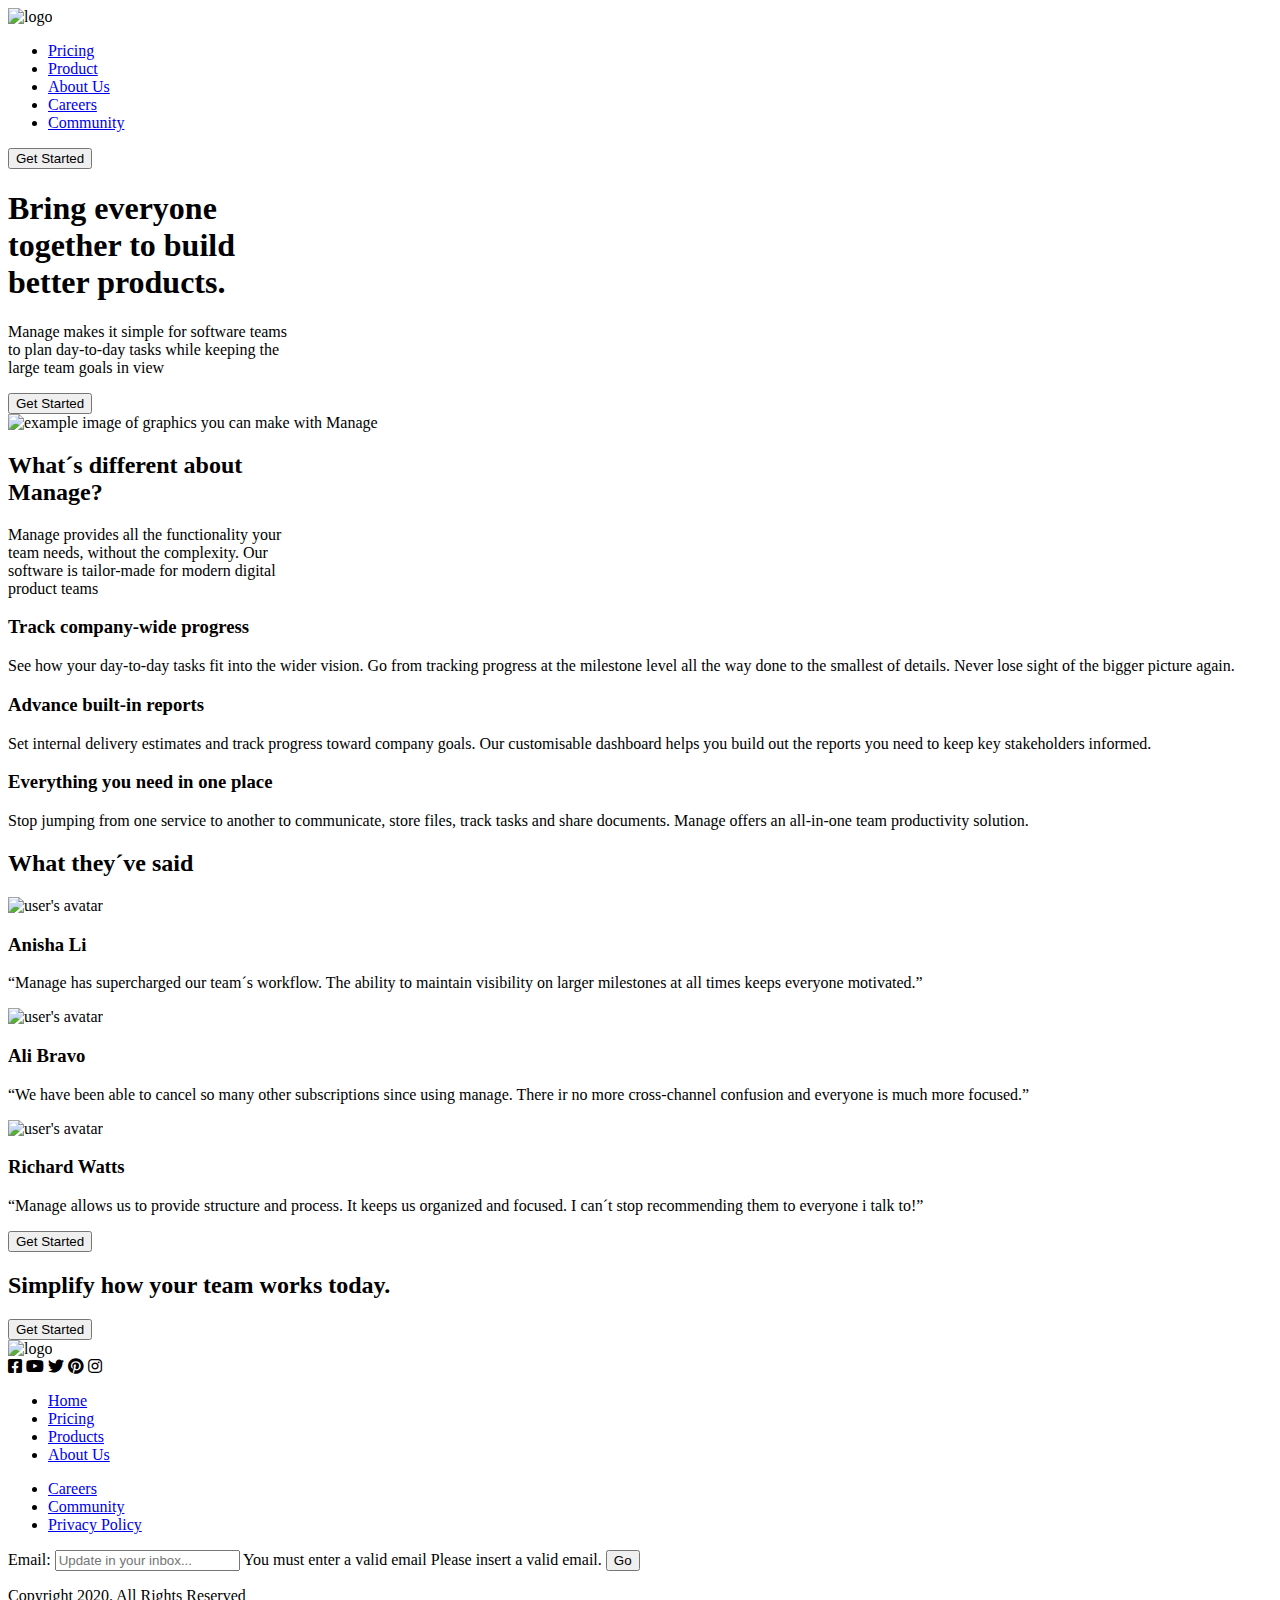
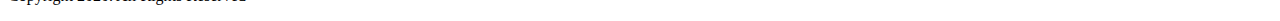
==== Casarone-Agustina/index.html @ 552cc0e2 "setting folders, links, HTML, CSS, references and source img" ====
<!DOCTYPE html>
<html lang="en">
<head>
    <meta charset="UTF-8">
    <meta http-equiv="X-UA-Compatible" content="IE=edge">
    <meta name="viewport" content="width=device-width, initial-scale=1.0">
    <link rel="stylesheet" href="//use.fontawesome.com/releases/v5.0.7/css/all.css">
    <link rel="preconnect" href="https://fonts.googleapis.com">
    <link rel="preconnect" href="https://fonts.gstatic.com" crossorigin>
    <link href="https://fonts.googleapis.com/css2?family=Be+Vietnam+Pro&display=swap" rel="stylesheet">
    <link rel="stylesheet" href="/styles/styles.css">
    <title>Final Front End 1</title>
</head>

<body>
    <!-- HEADER -->
    <header>
        <!-- LOGO -->
        <section class="header-container">
            <img src="/img/logo-header.svg" alt="logo">
        </section>

        <!-- NAV -->
        <section class="header-container">
            <nav>
                <ul>
                    <li class="nav-bar-link"><a href="/" target="_blank">Pricing</a></li>
                    <li class="nav-bar-link"><a href="/" target="_blank">Product</a></li>
                    <li class="nav-bar-link"><a href="/" target="_blank">About Us</a></li>
                    <li class="nav-bar-link"><a href="/" target="_blank">Careers</a></li>
                    <li class="nav-bar-link"><a href="/" target="_blank">Community</a></li>
                </ul>
            </nav>
        </section>

        <!-- ACTION -->
        <section class="header-container">
            <button class="nav-bar-button">Get Started</button>
        </section>
    </header>

    <!-- MAIN -->
    <main>

        <!-- HOME -->

        <section class="main-content-container" id="home">
            <div class="home-content">
                <h1>Bring everyone
                    <br>together to build
                    <br>better products.</h1>
                <p class="text-info">Manage makes it simple for software teams
                    <br>to plan day-to-day tasks while keeping the
                    <br>large team goals in view </p>
                <button class="nav-bar-button">Get Started</button>
            </div>

            <div class="home-content">
                <img src="/img/illustration-intro.svg" alt="example image of graphics you can make with Manage">
            </div>
        </section>

        <!-- ABOUT US -->

        <section class="main-content-container" id="about-us">
            <div class="about-us-content">
                <h2>What´s different about
                    <br>Manage?</h2>
                <p class="text-info">Manage provides all the functionality your
                    <br>team needs, without the complexity. Our
                    <br>software is tailor-made for modern digital
                    <br>product teams</p>
            </div>

            <div class="about-us-content">
                <div class="about-us-characteristics">
                    <h3>Track company-wide progress</h3>
                    <p class="text-description">See how your day-to-day tasks fit into the wider vision. Go from tracking progress at the milestone level all the way done to the smallest of details. Never lose sight of the bigger picture again.</p>
                </div>

                <div class="about-us-characteristics">
                    <h3>Advance built-in reports</h3>
                    <p class="text-description">Set internal delivery estimates and track progress toward company goals. Our customisable dashboard helps you build out the reports you need to keep key stakeholders informed.</p>
                </div>

                <div class="about-us-characteristics">
                    <h3>Everything you need in one place</h3>
                    <p class="text-description">Stop jumping from one service to another to communicate, store files, track tasks and share documents. Manage offers an all-in-one team productivity solution.</p>
                </div>
            </div>
        </section>

        <!-- REVIEWS -->

        <section class="main-content-container" id="reviews">
            <h2>What they´ve said</h2>
            <div class="cards-container">
                <card class="review-content">
                    <img src="/img/avatar-anisha.png" alt="user's avatar">
                    <h3>Anisha Li</h3>
                    <p class="text-review">“Manage has supercharged our team´s workflow. The ability to maintain visibility on larger milestones at all times keeps everyone motivated.”</p>
                </card>

                <card class="review-content">
                    <img src="/img/avatar-ali.png" alt="user's avatar">
                    <h3>Ali Bravo</h3>
                    <p class="text-review">“We have been able to cancel so many other subscriptions since using manage. There ir no more cross-channel confusion and everyone is much more focused.”</p>
                </card>

                <card class="review-content">
                    <img src="/img/avatar-richard.png" alt="user's avatar">
                    <h3>Richard Watts</h3>
                    <p class="text-review">“Manage allows us to provide structure and process. It keeps us organized and focused. I can´t stop recommending them to everyone i talk to!”</p>
                </card>
            </div>

            <button class="nav-bar-button">Get Started</button>
        </section>

        <!-- CLOSE FRAGMENT -->

        <section class="main-content-container" id="close-fragment">
            <h2>Simplify how your team works today.</h2>            
            <button class="nav-bar-button">Get Started</button>
        </section>    
    </main>

    <!-- FOOTER -->
    <footer>
        <div class="footer-content-container">
            <!-- social -->
            <div class="footer-content">
                <div class="footer-content-social">
                    <img src="/img/logo-footer.svg" alt="logo">
                </div>
                <div class="footer-content-social social-icons">
                    <i class="fab fa-facebook-square"></i>
                    <i class="fab fa-youtube"></i>
                    <i class="fab fa-twitter"></i>
                    <i class="fab fa-pinterest"></i>
                    <i class="fab fa-instagram"></i>
                </div>
            </div>
            <!-- links -->
            <div class="footer-content">
                <ul>
                    <li class="footer-link"><a href="/" target="_blank">Home</a></li>
                    <li class="footer-link"><a href="/" target="_blank">Pricing</a></li>
                    <li class="footer-link"><a href="/" target="_blank">Products</a></li>
                    <li class="footer-link"><a href="/" target="_blank">About Us</a></li>
                </ul>
                <ul>
                    <li class="footer-link"><a href="/" target="_blank">Careers</a></li>
                    <li class="footer-link"><a href="/" target="_blank">Community</a></li>
                    <li class="footer-link"><a href="/" target="_blank">Privacy Policy</a></li>
                </ul>
            </div>
            <!-- call to action -->
            <div class="footer-content">
                <form action="/registro" method="post">
                    <label for="email">Email:</label>
                    <input type="email" class="form-control" name="email" id="email" placeholder="Update in your inbox..." tabindex="1" required>
                    <span class="form-obligatorio">You must enter a valid email</span>
                    <span class="form-error-message">Please insert a valid email.</span>
                    <input type="submit" class="form-control" name="Go" value="Go" tabindex="2">
                </form>
            </div>
        </div>
        <p class="text-rights">Copyright 2020. All Rights Reserved</p>
    </footer>
</body>
</html>
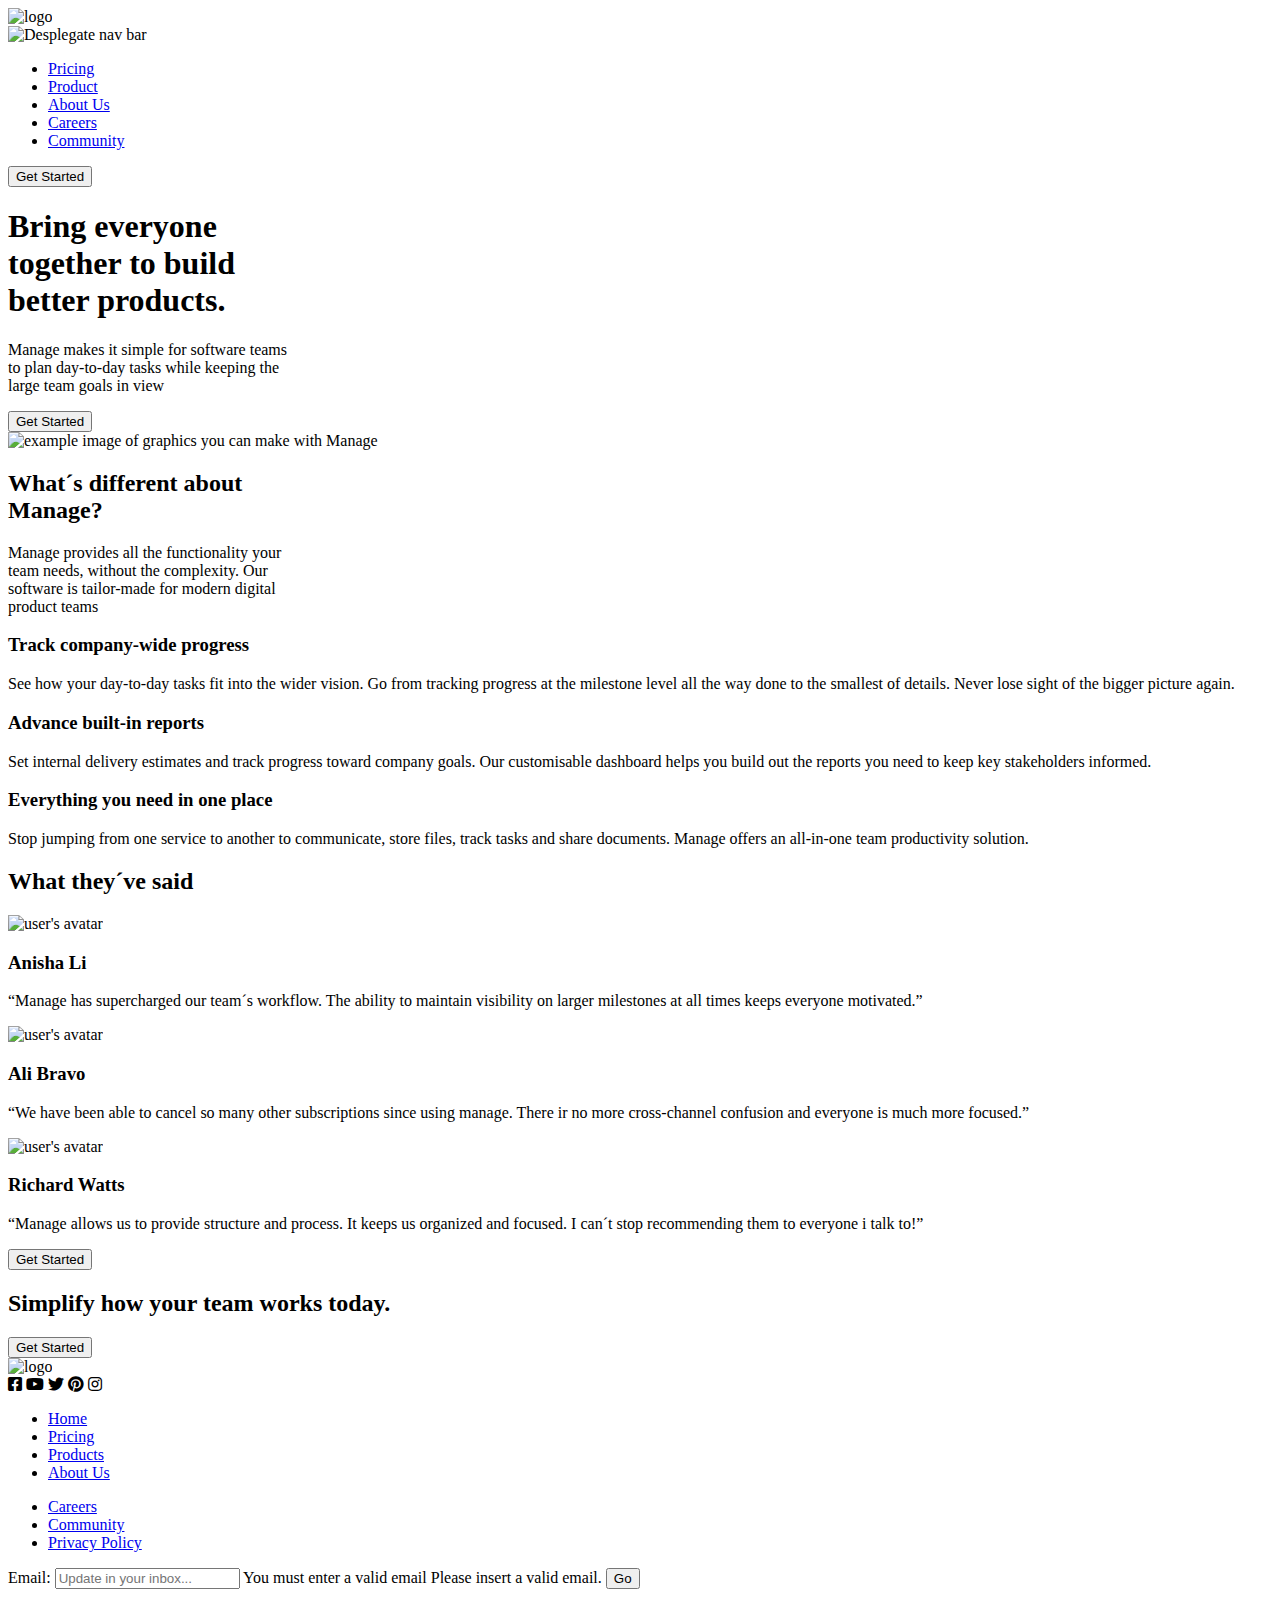
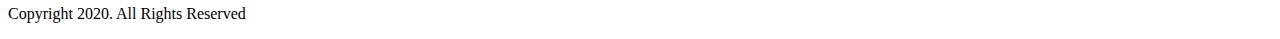
==== commit c2ed5a74: "changes on the CSS of the nav-bar and home-section" ====
--- a/Casarone-Agustina/index.html
+++ b/Casarone-Agustina/index.html
@@ -22,13 +22,17 @@
 
         <!-- NAV -->
         <section class="header-container">
+            <div class="menu-icon-container">
+                <img src="/img/icon-hamburger.svg" alt="Desplegate nav bar">
+            </div>
+
             <nav>
-                <ul>
-                    <li class="nav-bar-link"><a href="/" target="_blank">Pricing</a></li>
-                    <li class="nav-bar-link"><a href="/" target="_blank">Product</a></li>
-                    <li class="nav-bar-link"><a href="/" target="_blank">About Us</a></li>
-                    <li class="nav-bar-link"><a href="/" target="_blank">Careers</a></li>
-                    <li class="nav-bar-link"><a href="/" target="_blank">Community</a></li>
+                <ul class="nav-bar-container">
+                    <li><a href="/" target="_blank" class="nav-bar-link">Pricing</a></li>
+                    <li><a href="/" target="_blank" class="nav-bar-link">Product</a></li>
+                    <li><a href="/" target="_blank" class="nav-bar-link">About Us</a></li>
+                    <li><a href="/" target="_blank" class="nav-bar-link">Careers</a></li>
+                    <li><a href="/" target="_blank" class="nav-bar-link">Community</a></li>
                 </ul>
             </nav>
         </section>
@@ -44,15 +48,15 @@
 
         <!-- HOME -->
 
-        <section class="main-content-container" id="home">
+        <section class="main-content-container home-container" id="home">
             <div class="home-content">
-                <h1>Bring everyone
+                <h1 class="home-item">Bring everyone
                     <br>together to build
                     <br>better products.</h1>
-                <p class="text-info">Manage makes it simple for software teams
+                <p class="text-info home-item">Manage makes it simple for software teams
                     <br>to plan day-to-day tasks while keeping the
                     <br>large team goals in view </p>
-                <button class="nav-bar-button">Get Started</button>
+                <button class="nav-bar-button home-item">Get Started</button>
             </div>
 
             <div class="home-content">
@@ -62,8 +66,8 @@
 
         <!-- ABOUT US -->
 
-        <section class="main-content-container" id="about-us">
-            <div class="about-us-content">
+        <section class="main-content-container about-us-conteiner" id="about-us">
+            <div class="about-us-content about-us-description">
                 <h2>What´s different about
                     <br>Manage?</h2>
                 <p class="text-info">Manage provides all the functionality your
@@ -72,7 +76,7 @@
                     <br>product teams</p>
             </div>
 
-            <div class="about-us-content">
+            <div class="about-us-content about-us-list">
                 <div class="about-us-characteristics">
                     <h3>Track company-wide progress</h3>
                     <p class="text-description">See how your day-to-day tasks fit into the wider vision. Go from tracking progress at the milestone level all the way done to the smallest of details. Never lose sight of the bigger picture again.</p>
@@ -92,7 +96,7 @@
 
         <!-- REVIEWS -->
 
-        <section class="main-content-container" id="reviews">
+        <section class="main-content-container reviews-container" id="reviews">
             <h2>What they´ve said</h2>
             <div class="cards-container">
                 <card class="review-content">
@@ -114,12 +118,12 @@
                 </card>
             </div>
 
-            <button class="nav-bar-button">Get Started</button>
+            <button class="nav-bar-button" id="review-button">Get Started</button>
         </section>
 
         <!-- CLOSE FRAGMENT -->
 
-        <section class="main-content-container" id="close-fragment">
+        <section class="main-content-container close-fragment-container" id="close-fragment">
             <h2>Simplify how your team works today.</h2>            
             <button class="nav-bar-button">Get Started</button>
         </section>    
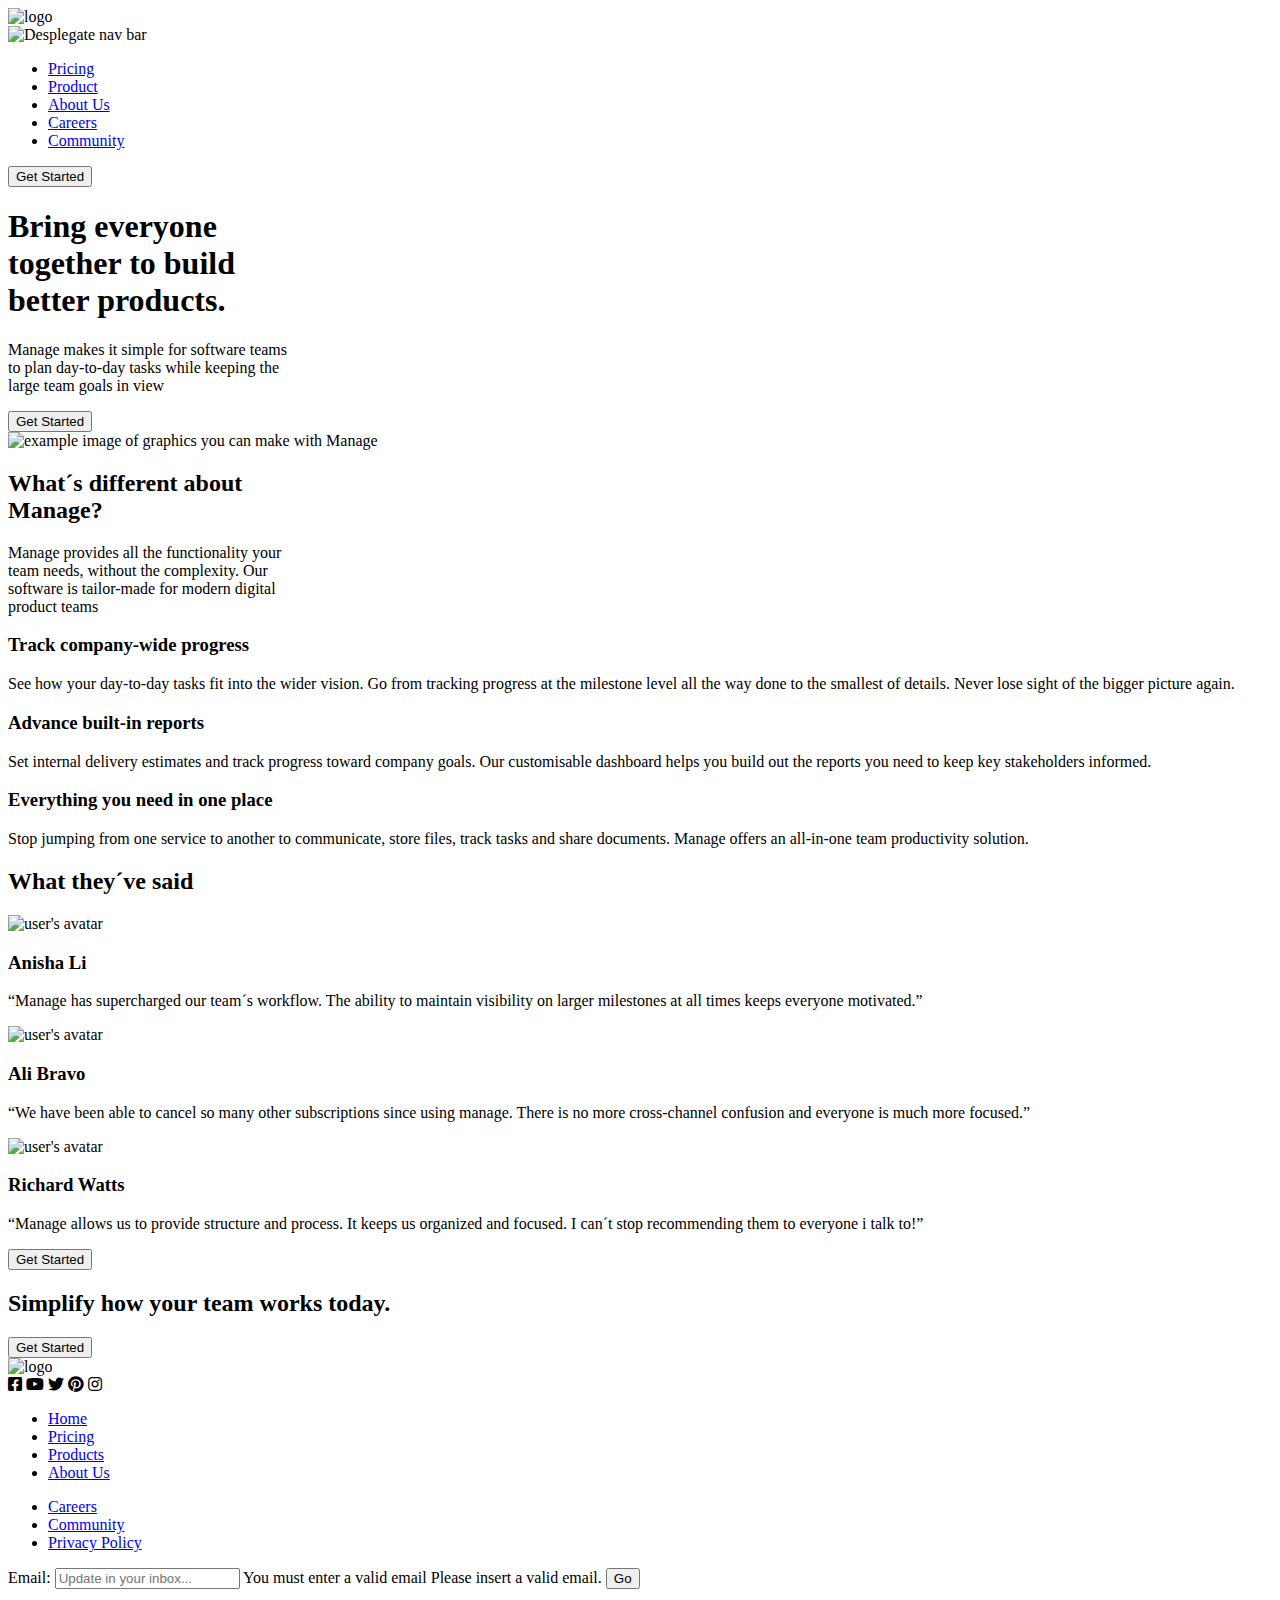
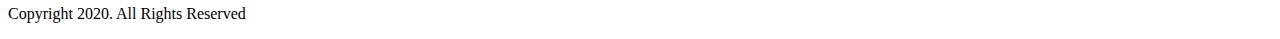
==== commit 4c046ad1: "agregué css a reviews, a la barra de cierre y arranqué el footer" ====
--- a/Casarone-Agustina/index.html
+++ b/Casarone-Agustina/index.html
@@ -66,9 +66,9 @@
 
         <!-- ABOUT US -->
 
-        <section class="main-content-container about-us-conteiner" id="about-us">
+        <section class="main-content-container about-us-container" id="about-us">
             <div class="about-us-content about-us-description">
-                <h2>What´s different about
+                <h2 class="about-us-description-title">What´s different about
                     <br>Manage?</h2>
                 <p class="text-info">Manage provides all the functionality your
                     <br>team needs, without the complexity. Our
@@ -78,17 +78,17 @@
 
             <div class="about-us-content about-us-list">
                 <div class="about-us-characteristics">
-                    <h3>Track company-wide progress</h3>
+                    <h3 class="about-us-characteristics-title" id="title-1">Track company-wide progress</h3>
                     <p class="text-description">See how your day-to-day tasks fit into the wider vision. Go from tracking progress at the milestone level all the way done to the smallest of details. Never lose sight of the bigger picture again.</p>
                 </div>
 
                 <div class="about-us-characteristics">
-                    <h3>Advance built-in reports</h3>
+                    <h3 class="about-us-characteristics-title" id="title-2">Advance built-in reports</h3>
                     <p class="text-description">Set internal delivery estimates and track progress toward company goals. Our customisable dashboard helps you build out the reports you need to keep key stakeholders informed.</p>
                 </div>
 
                 <div class="about-us-characteristics">
-                    <h3>Everything you need in one place</h3>
+                    <h3 class="about-us-characteristics-title" id="title-3">Everything you need in one place</h3>
                     <p class="text-description">Stop jumping from one service to another to communicate, store files, track tasks and share documents. Manage offers an all-in-one team productivity solution.</p>
                 </div>
             </div>
@@ -101,19 +101,19 @@
             <div class="cards-container">
                 <card class="review-content">
                     <img src="/img/avatar-anisha.png" alt="user's avatar">
-                    <h3>Anisha Li</h3>
+                    <h3 class="user-name">Anisha Li</h3>
                     <p class="text-review">“Manage has supercharged our team´s workflow. The ability to maintain visibility on larger milestones at all times keeps everyone motivated.”</p>
                 </card>
 
                 <card class="review-content">
                     <img src="/img/avatar-ali.png" alt="user's avatar">
-                    <h3>Ali Bravo</h3>
-                    <p class="text-review">“We have been able to cancel so many other subscriptions since using manage. There ir no more cross-channel confusion and everyone is much more focused.”</p>
+                    <h3 class="user-name">Ali Bravo</h3>
+                    <p class="text-review">“We have been able to cancel so many other subscriptions since using manage. There is no more cross-channel confusion and everyone is much more focused.”</p>
                 </card>
 
                 <card class="review-content">
                     <img src="/img/avatar-richard.png" alt="user's avatar">
-                    <h3>Richard Watts</h3>
+                    <h3 class="user-name">Richard Watts</h3>
                     <p class="text-review">“Manage allows us to provide structure and process. It keeps us organized and focused. I can´t stop recommending them to everyone i talk to!”</p>
                 </card>
             </div>
@@ -124,8 +124,8 @@
         <!-- CLOSE FRAGMENT -->
 
         <section class="main-content-container close-fragment-container" id="close-fragment">
-            <h2>Simplify how your team works today.</h2>            
-            <button class="nav-bar-button">Get Started</button>
+            <h2 class="close-fragment-title">Simplify how your team works today.</h2>            
+            <button class="nav-bar-button" id="close-fragment-button">Get Started</button>
         </section>    
     </main>
 
@@ -134,7 +134,7 @@
         <div class="footer-content-container">
             <!-- social -->
             <div class="footer-content">
-                <div class="footer-content-social">
+                <div class="footer-content-social social-logo">
                     <img src="/img/logo-footer.svg" alt="logo">
                 </div>
                 <div class="footer-content-social social-icons">
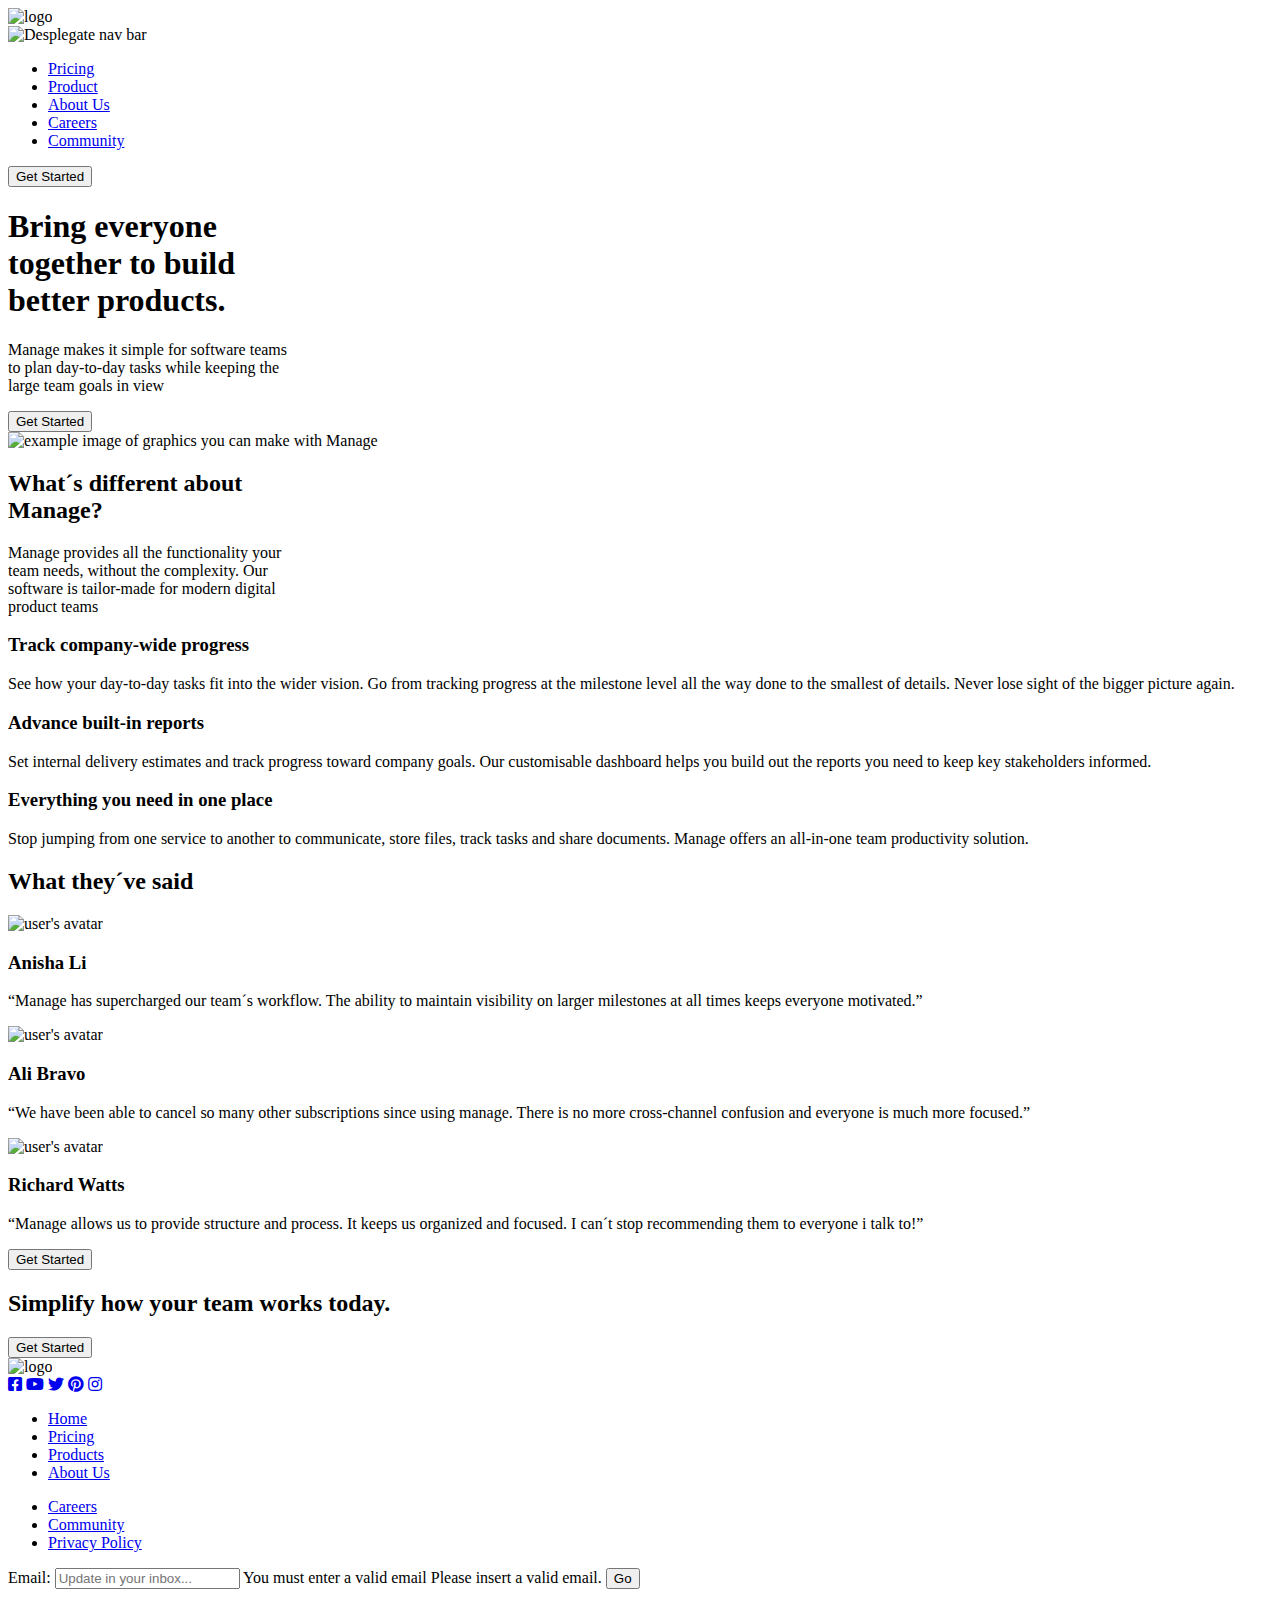
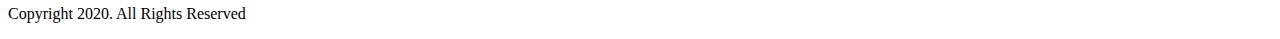
==== commit 43faedd3: "terminé la versión desktop" ====
--- a/Casarone-Agustina/index.html
+++ b/Casarone-Agustina/index.html
@@ -130,43 +130,43 @@
     </main>
 
     <!-- FOOTER -->
-    <footer>
+    <footer class="footer-container">
         <div class="footer-content-container">
             <!-- social -->
-            <div class="footer-content">
+            <div class="footer-content footer-social">
                 <div class="footer-content-social social-logo">
                     <img src="/img/logo-footer.svg" alt="logo">
                 </div>
                 <div class="footer-content-social social-icons">
-                    <i class="fab fa-facebook-square"></i>
-                    <i class="fab fa-youtube"></i>
-                    <i class="fab fa-twitter"></i>
-                    <i class="fab fa-pinterest"></i>
-                    <i class="fab fa-instagram"></i>
+                    <a href="https://www.facebook.com/" target="_blank" class="footer-link"><i class="fab fa-facebook-square"></i></a>
+                    <a href="https://www.youtube.com/" target="_blank" class="footer-link"><i class="fab fa-youtube"></i></a>
+                    <a href="https://www.twitter.com/" target="_blank" class="footer-link"><i class="fab fa-twitter"></i></a>
+                    <a href="https://www.pinterest.com/" target="_blank" class="footer-link"><i class="fab fa-pinterest"></i></a>
+                    <a href="https://www.instagram.com/" target="_blank" class="footer-link"><i class="fab fa-instagram"></i></a>
                 </div>
             </div>
             <!-- links -->
-            <div class="footer-content">
-                <ul>
-                    <li class="footer-link"><a href="/" target="_blank">Home</a></li>
-                    <li class="footer-link"><a href="/" target="_blank">Pricing</a></li>
-                    <li class="footer-link"><a href="/" target="_blank">Products</a></li>
-                    <li class="footer-link"><a href="/" target="_blank">About Us</a></li>
+            <div class="footer-content footer-list-container">
+                <ul class="footer-list">
+                    <li><a href="/" target="_blank" class="footer-link">Home</a></li>
+                    <li><a href="/" target="_blank" class="footer-link">Pricing</a></li>
+                    <li><a href="/" target="_blank" class="footer-link">Products</a></li>
+                    <li><a href="/" target="_blank" class="footer-link">About Us</a></li>
                 </ul>
-                <ul>
-                    <li class="footer-link"><a href="/" target="_blank">Careers</a></li>
-                    <li class="footer-link"><a href="/" target="_blank">Community</a></li>
-                    <li class="footer-link"><a href="/" target="_blank">Privacy Policy</a></li>
+                <ul class="footer-list">
+                    <li><a href="/" target="_blank" class="footer-link">Careers</a></li>
+                    <li><a href="/" target="_blank" class="footer-link">Community</a></li>
+                    <li><a href="/" target="_blank" class="footer-link">Privacy Policy</a></li>
                 </ul>
             </div>
             <!-- call to action -->
             <div class="footer-content">
                 <form action="/registro" method="post">
                     <label for="email">Email:</label>
-                    <input type="email" class="form-control" name="email" id="email" placeholder="Update in your inbox..." tabindex="1" required>
+                    <input type="email" class="form-control form-email" name="email" id="email" placeholder="Update in your inbox..." tabindex="1" required>
                     <span class="form-obligatorio">You must enter a valid email</span>
                     <span class="form-error-message">Please insert a valid email.</span>
-                    <input type="submit" class="form-control" name="Go" value="Go" tabindex="2">
+                    <input type="submit" class="form-control form-button" name="Go" value="Go" tabindex="2">
                 </form>
             </div>
         </div>
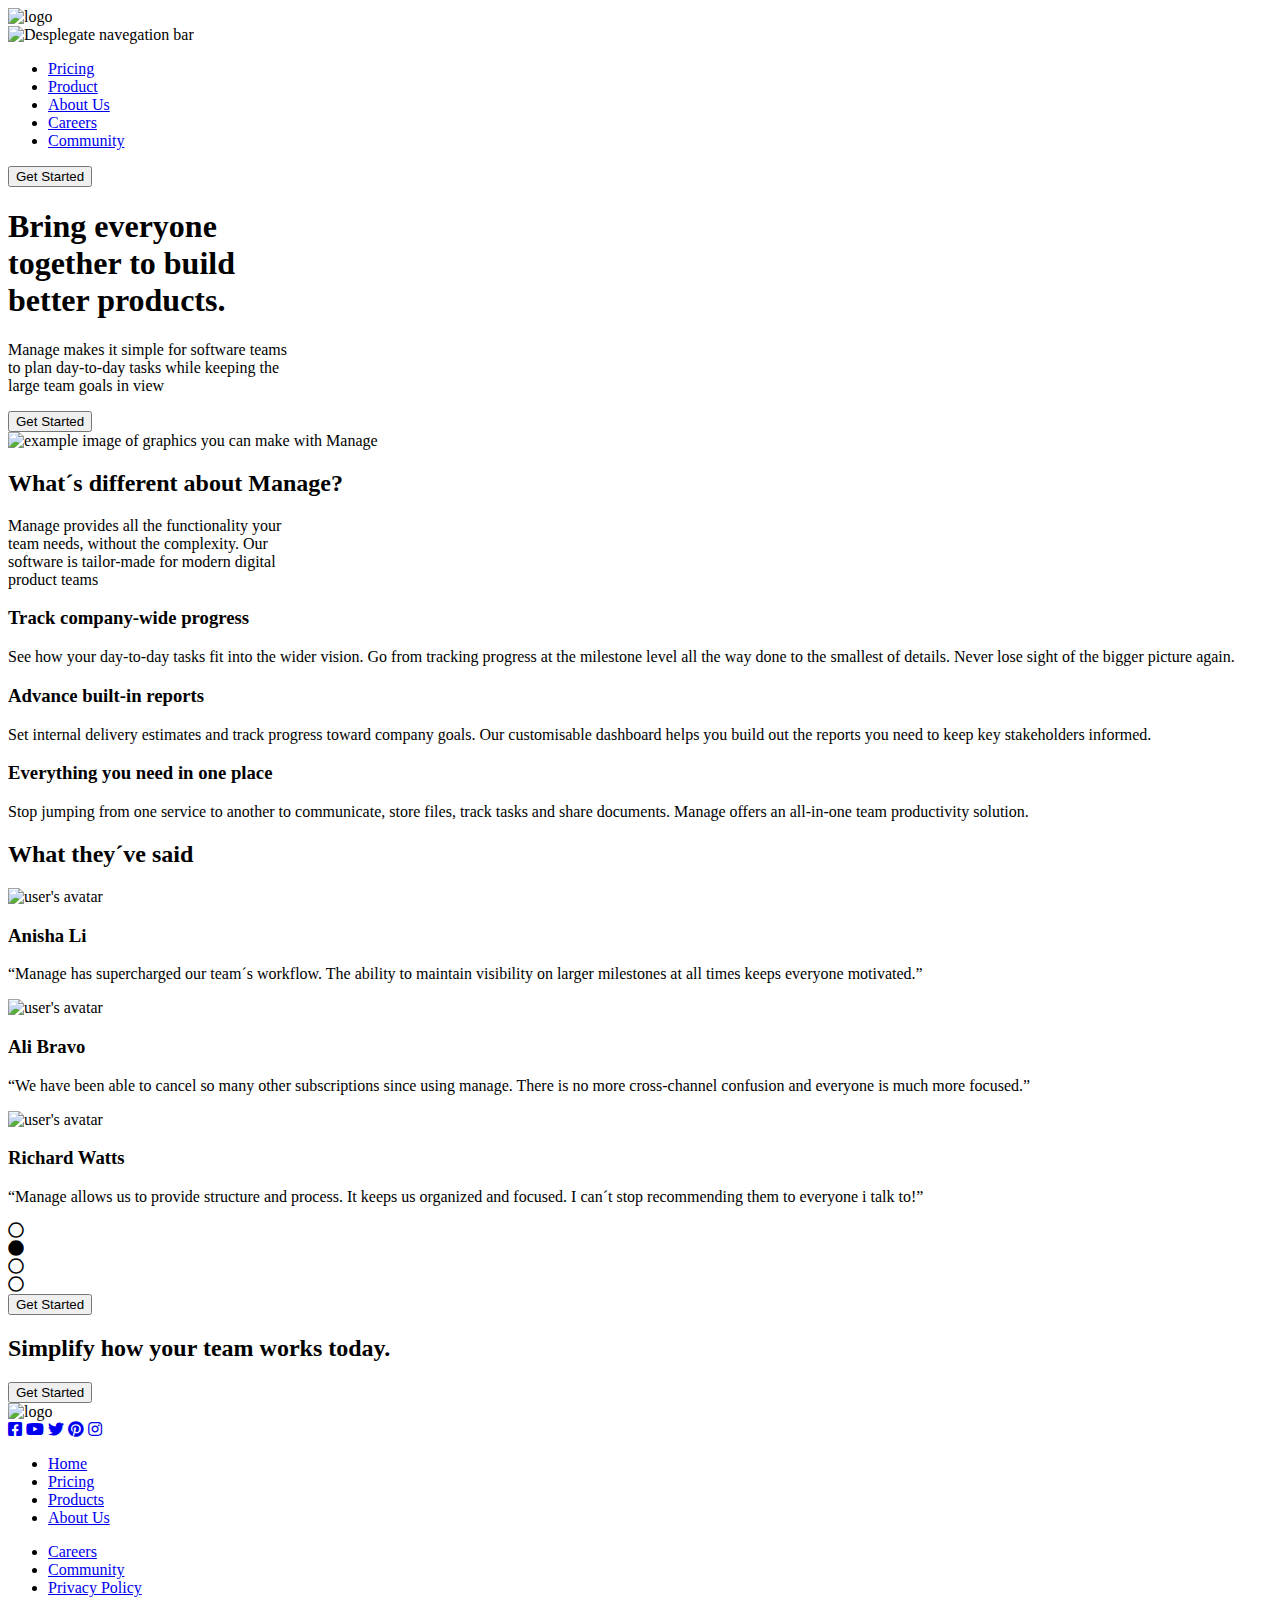
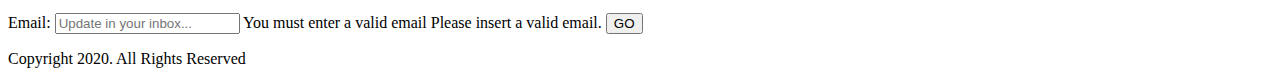
==== commit 03c22add: "terminé la versión mobile (sin background)" ====
--- a/Casarone-Agustina/index.html
+++ b/Casarone-Agustina/index.html
@@ -8,6 +8,7 @@
     <link rel="preconnect" href="https://fonts.googleapis.com">
     <link rel="preconnect" href="https://fonts.gstatic.com" crossorigin>
     <link href="https://fonts.googleapis.com/css2?family=Be+Vietnam+Pro&display=swap" rel="stylesheet">
+    <link 
     <link rel="stylesheet" href="/styles/styles.css">
     <title>Final Front End 1</title>
 </head>
@@ -17,28 +18,47 @@
     <header>
         <!-- LOGO -->
         <section class="header-container">
-            <img src="/img/logo-header.svg" alt="logo">
+            <img src="/img/logo-header.svg" alt="logo" id="navbar__logo">
         </section>
 
         <!-- NAV -->
         <section class="header-container">
-            <div class="menu-icon-container">
-                <img src="/img/icon-hamburger.svg" alt="Desplegate nav bar">
-            </div>
 
             <nav>
+                <div class="hamburguer-menu">
+                    <img src="/img/icon-hamburger.svg" alt="Desplegate navegation bar">
+                </div>
+
+                <!-- POSIBLE USO DE JS EXPERIMENTAL -->
+                <div class="navbar__toggle" id="mobile-menu">
+                    <span class="bar"></span>
+                    <span class="bar"></span>
+                    <span class="bar"></span>
+                </div>
+                <!-- FIN DEL EXPERIMENTO -->
+
                 <ul class="nav-bar-container">
-                    <li><a href="/" target="_blank" class="nav-bar-link">Pricing</a></li>
-                    <li><a href="/" target="_blank" class="nav-bar-link">Product</a></li>
-                    <li><a href="/" target="_blank" class="nav-bar-link">About Us</a></li>
-                    <li><a href="/" target="_blank" class="nav-bar-link">Careers</a></li>
-                    <li><a href="/" target="_blank" class="nav-bar-link">Community</a></li>
+                    <li class="navbar__item">
+                        <a href="/" target="_blank" class="nav-bar-link">Pricing</a>
+                    </li>
+                    <li class="navbar__item">
+                        <a href="/" target="_blank" class="nav-bar-link">Product</a>
+                    </li>
+                    <li class="navbar__item">
+                        <a href="/" target="_blank" class="nav-bar-link">About Us</a>
+                    </li>
+                    <li class="navbar__item">
+                        <a href="/" target="_blank" class="nav-bar-link">Careers</a>
+                    </li>
+                    <li class="navbar__item">
+                        <a href="/" target="_blank" class="nav-bar-link">Community</a>
+                    </li>
                 </ul>
             </nav>
         </section>
 
         <!-- ACTION -->
-        <section class="header-container">
+        <section class="header-container navbar__btn">
             <button class="nav-bar-button">Get Started</button>
         </section>
     </header>
@@ -59,8 +79,8 @@
                 <button class="nav-bar-button home-item">Get Started</button>
             </div>
 
-            <div class="home-content">
-                <img src="/img/illustration-intro.svg" alt="example image of graphics you can make with Manage">
+            <div class="home-content home-image-container">
+                <img src="/img/illustration-intro.svg" alt="example image of graphics you can make with Manage" class="home-image">
             </div>
         </section>
 
@@ -68,8 +88,7 @@
 
         <section class="main-content-container about-us-container" id="about-us">
             <div class="about-us-content about-us-description">
-                <h2 class="about-us-description-title">What´s different about
-                    <br>Manage?</h2>
+                <h2 class="about-us-description-title">What´s different about Manage?</h2>
                 <p class="text-info">Manage provides all the functionality your
                     <br>team needs, without the complexity. Our
                     <br>software is tailor-made for modern digital
@@ -99,25 +118,31 @@
         <section class="main-content-container reviews-container" id="reviews">
             <h2>What they´ve said</h2>
             <div class="cards-container">
-                <card class="review-content">
+                <card class="review-content card-anisha">
                     <img src="/img/avatar-anisha.png" alt="user's avatar">
                     <h3 class="user-name">Anisha Li</h3>
                     <p class="text-review">“Manage has supercharged our team´s workflow. The ability to maintain visibility on larger milestones at all times keeps everyone motivated.”</p>
                 </card>
 
-                <card class="review-content">
+                <card class="review-content" id="card-ali">
                     <img src="/img/avatar-ali.png" alt="user's avatar">
                     <h3 class="user-name">Ali Bravo</h3>
                     <p class="text-review">“We have been able to cancel so many other subscriptions since using manage. There is no more cross-channel confusion and everyone is much more focused.”</p>
                 </card>
 
-                <card class="review-content">
+                <card class="review-content card-richard">
                     <img src="/img/avatar-richard.png" alt="user's avatar">
                     <h3 class="user-name">Richard Watts</h3>
                     <p class="text-review">“Manage allows us to provide structure and process. It keeps us organized and focused. I can´t stop recommending them to everyone i talk to!”</p>
                 </card>
             </div>
 
+            <div class="review-circles-container">
+                <div class="review-circle"><i class="far fa-circle"></i></div>
+                <div class="review-circle"><i class="fas fa-circle"></i></div>
+                <div class="review-circle"><i class="far fa-circle"></i></div>
+                <div class="review-circle"><i class="far fa-circle"></i></div>
+            </div>
             <button class="nav-bar-button" id="review-button">Get Started</button>
         </section>
 
@@ -138,11 +163,11 @@
                     <img src="/img/logo-footer.svg" alt="logo">
                 </div>
                 <div class="footer-content-social social-icons">
-                    <a href="https://www.facebook.com/" target="_blank" class="footer-link"><i class="fab fa-facebook-square"></i></a>
-                    <a href="https://www.youtube.com/" target="_blank" class="footer-link"><i class="fab fa-youtube"></i></a>
-                    <a href="https://www.twitter.com/" target="_blank" class="footer-link"><i class="fab fa-twitter"></i></a>
-                    <a href="https://www.pinterest.com/" target="_blank" class="footer-link"><i class="fab fa-pinterest"></i></a>
-                    <a href="https://www.instagram.com/" target="_blank" class="footer-link"><i class="fab fa-instagram"></i></a>
+                    <a href="https://www.facebook.com/" target="_blank" class="footer-link"><i class="footer-icon fab fa-facebook-square"></i></a>
+                    <a href="https://www.youtube.com/" target="_blank" class="footer-link"><i class="footer-icon fab fa-youtube"></i></a>
+                    <a href="https://www.twitter.com/" target="_blank" class="footer-link"><i class="footer-icon fab fa-twitter"></i></a>
+                    <a href="https://www.pinterest.com/" target="_blank" class="footer-link"><i class="footer-icon fab fa-pinterest"></i></a>
+                    <a href="https://www.instagram.com/" target="_blank" class="footer-link"><i class="footer-icon fab fa-instagram"></i></a>
                 </div>
             </div>
             <!-- links -->
@@ -166,11 +191,12 @@
                     <input type="email" class="form-control form-email" name="email" id="email" placeholder="Update in your inbox..." tabindex="1" required>
                     <span class="form-obligatorio">You must enter a valid email</span>
                     <span class="form-error-message">Please insert a valid email.</span>
-                    <input type="submit" class="form-control form-button" name="Go" value="Go" tabindex="2">
+                    <input type="submit" class="form-control form-button" name="GO" value="GO" tabindex="2">
                 </form>
             </div>
         </div>
         <p class="text-rights">Copyright 2020. All Rights Reserved</p>
     </footer>
+    <script src="app.js"></script>
 </body>
 </html>